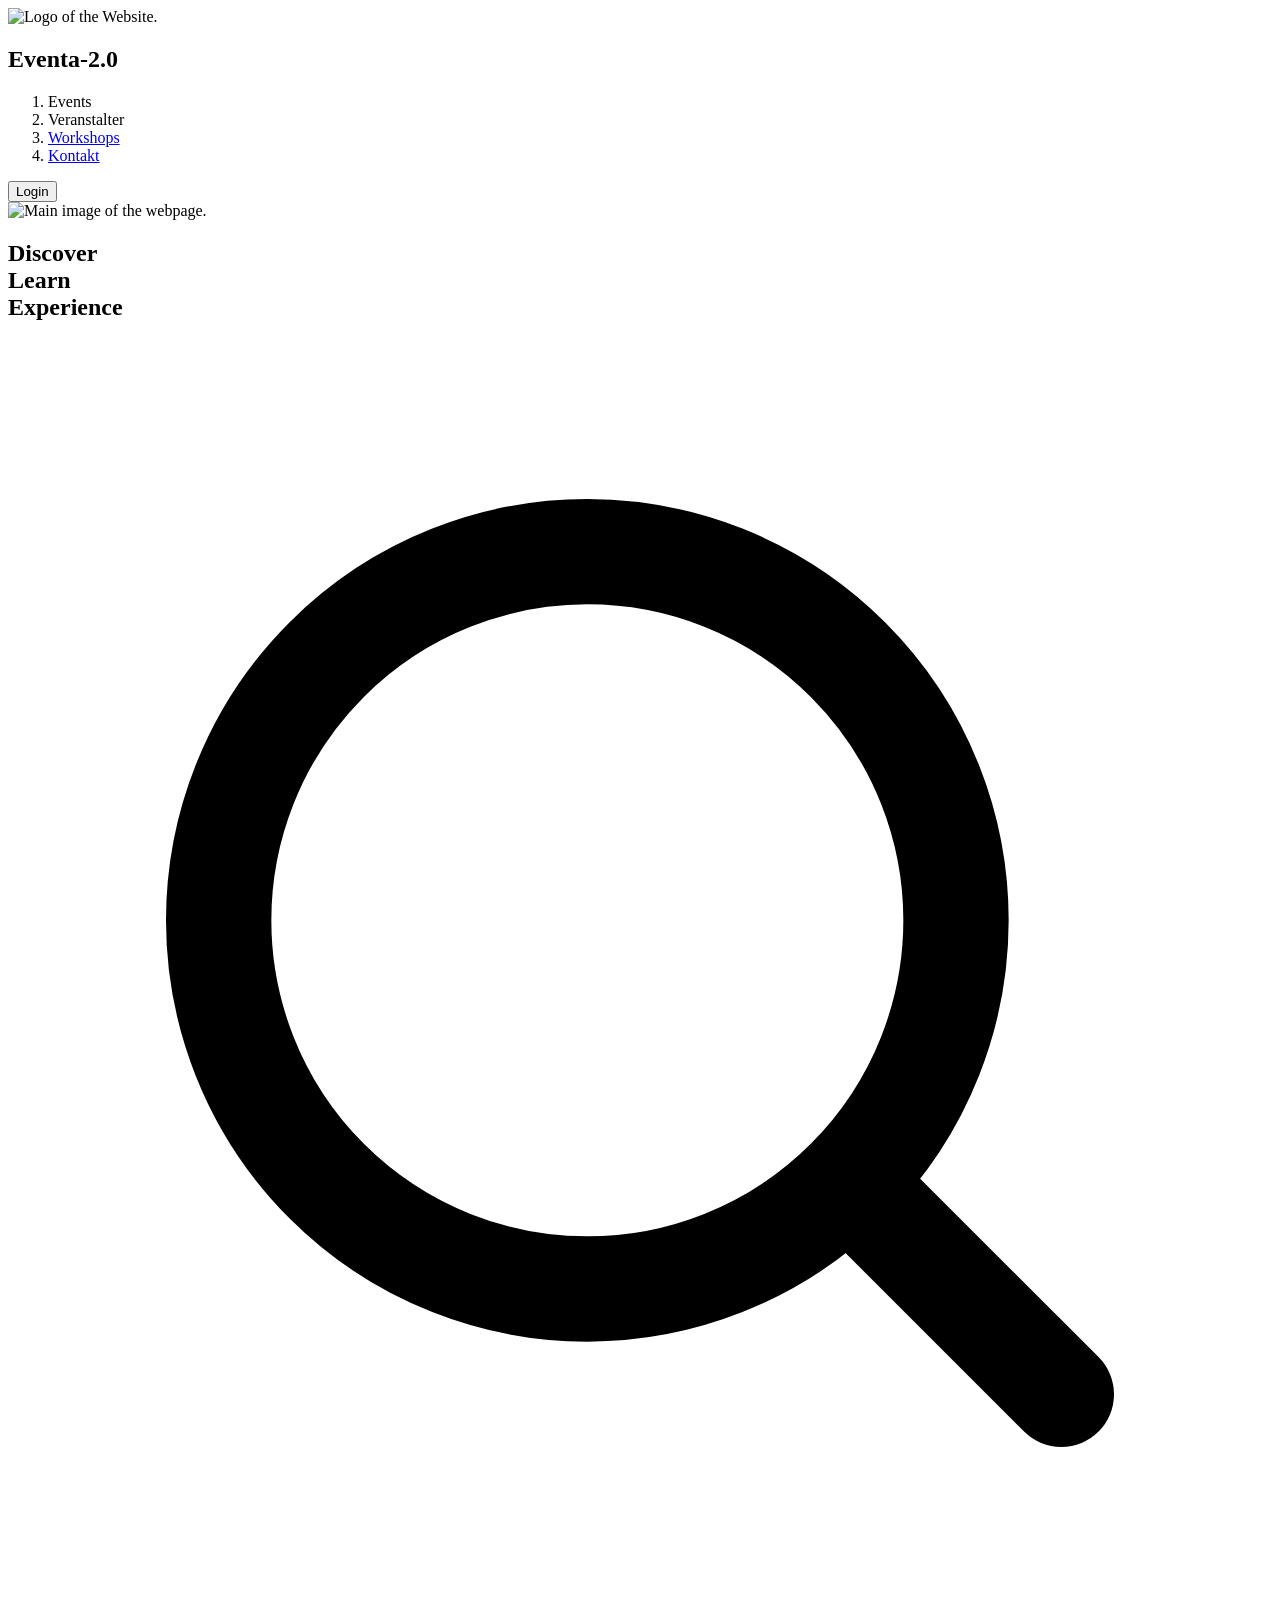
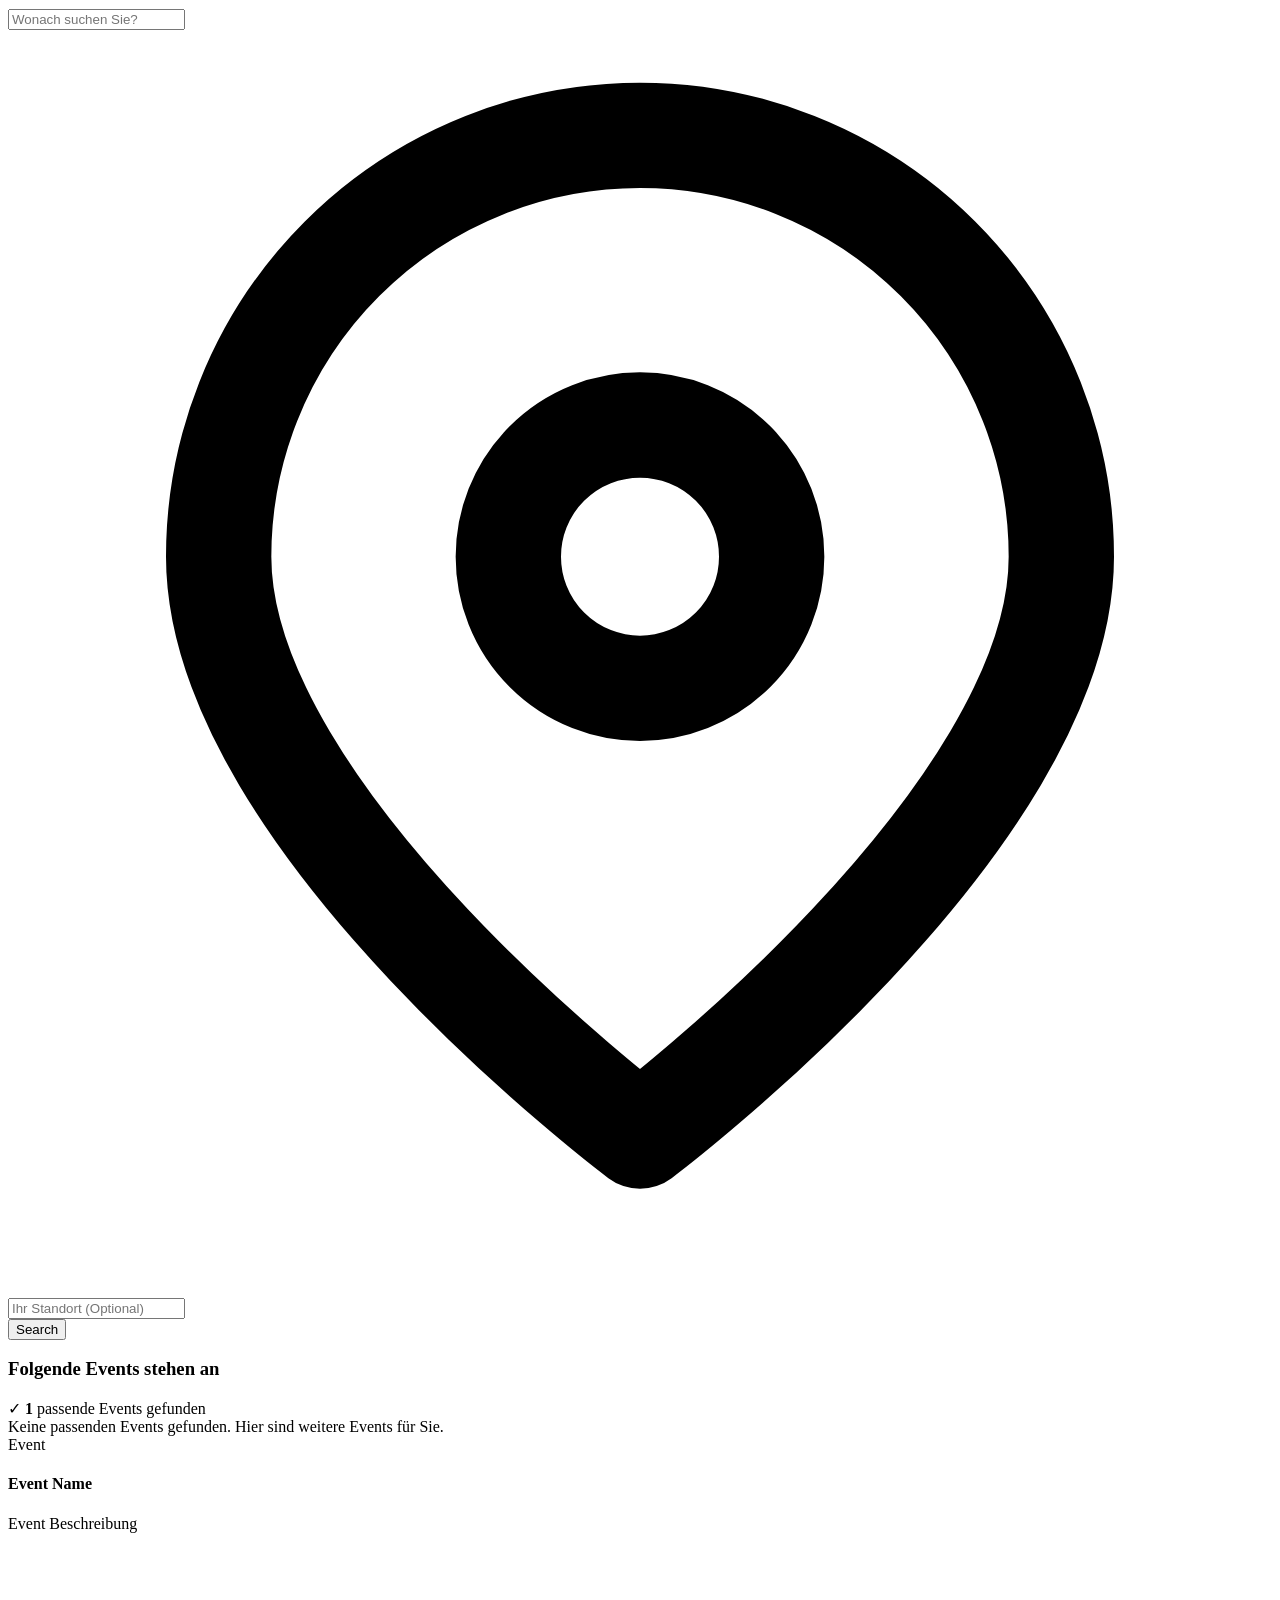
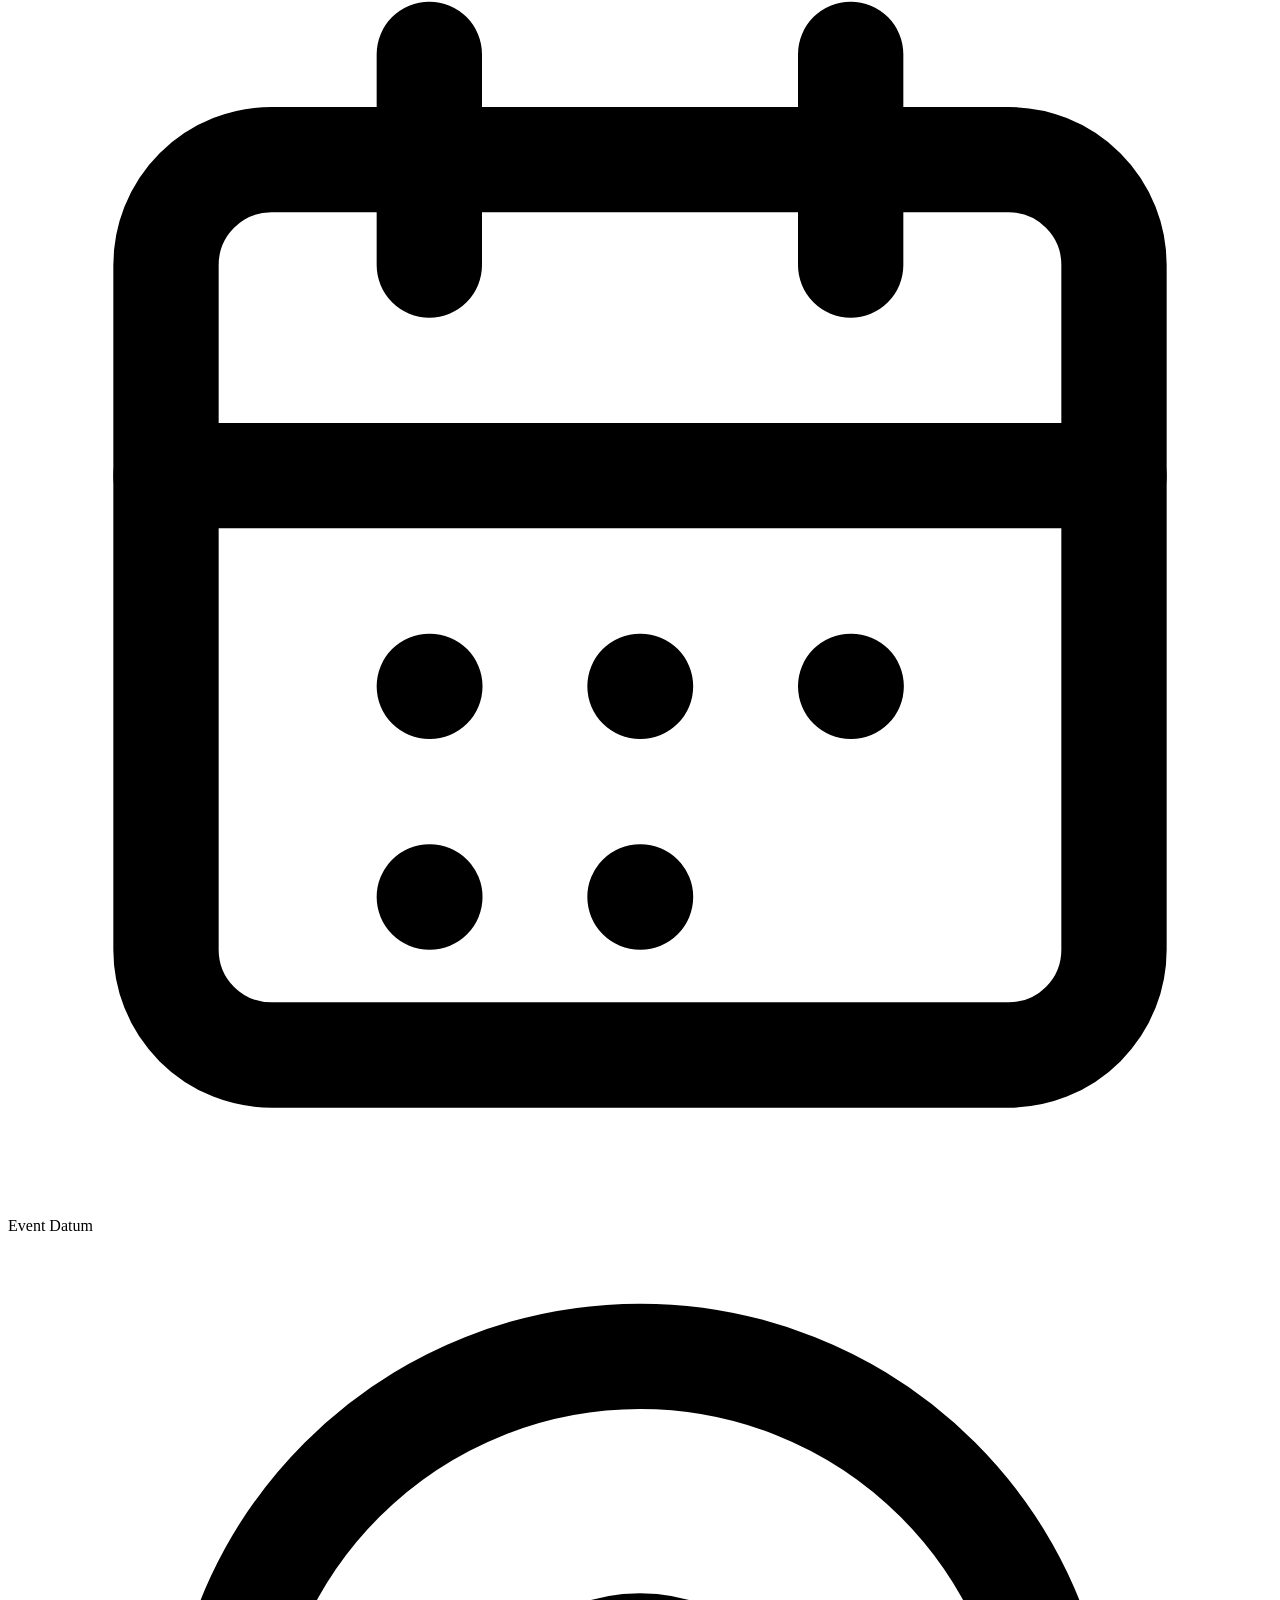
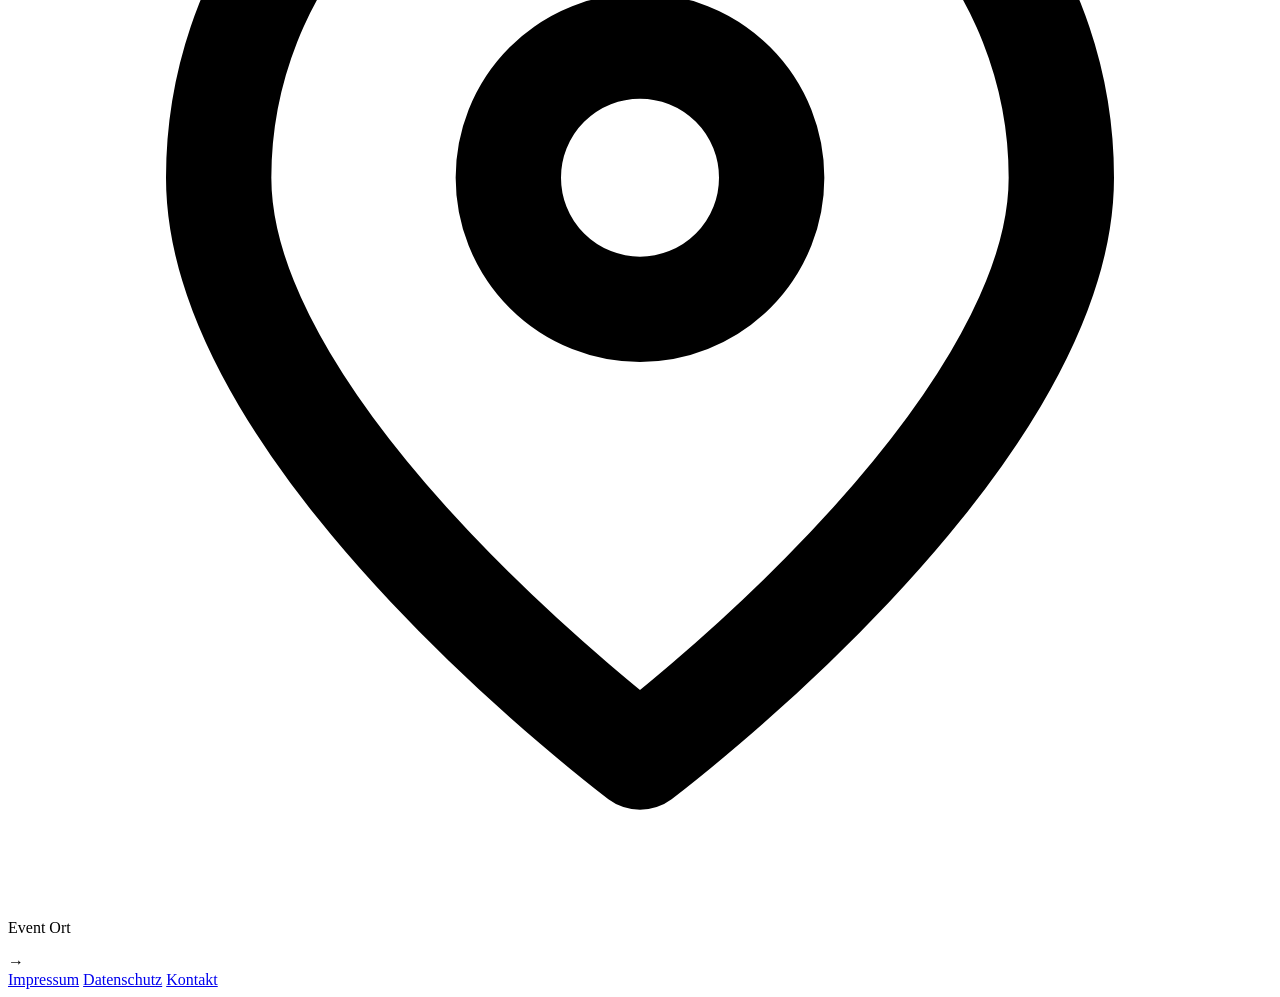
==== Start-Service/src/main/resources/templates/index.html @ 4a1d787e "Start-Service_Renamed User-Service to Start-Service" ====
<!doctype html>
<html lang="en">
<head>
    <meta charset="UTF-8">
    <meta name="viewport" content="width=device-width, initial-scale=1">
    <title>Document</title>
    <link rel="stylesheet" th:href="@{/index/style.css}">
</head>
<body>
<nav class="navbar">
    <img th:src="@{/images/logo-evntra2-0.png}" class="site-logo" alt="Logo of the Website.">
    <h1 class="main-header">
        <a th:href="@{/}">Eventa-2.0</a>
    </h1>
    <ol class="link-list">
        <li><a th:href="@{/events}">Events</a></li>
        <li><a th:href="@{/organizer}">Veranstalter</a></li>
        <li><a href="#">Workshops</a></li>
        <li><a href="#">Kontakt</a></li>
    </ol>
    <button class="login-btn" type="submit">
        <a th:href="@{/login}">Login</a>
    </button>
</nav>
<div class="main-image">
    <img th:src="@{/images/main-image.png}" class="main-image-photo" alt="Main image of the webpage.">
    <div class="hero-content">
        <h2 class="on-image-header">
            Discover<br>
            Learn<br>
            Experience
        </h2>
        <div class="search-container">
            <form th:action="@{/events/search}" th:object="${searchForm}" method="POST" class="search-form">
                <div class="search-field search-field-keyword">
                    <svg class="search-icon"
                         xmlns="http://www.w3.org/2000/svg"
                         viewBox="0 0 24 24"
                         fill="none"
                         stroke="currentColor"
                         stroke-width="2"
                         stroke-linecap="round"
                         stroke-linejoin="round"
                         aria-hidden="true">
                        <circle cx="11" cy="11" r="7"></circle>
                        <path d="m20 20-4-4"></path>
                    </svg>
                    <input type="text" th:field="*{search}" placeholder="Wonach suchen Sie?" autocomplete="off">
                </div>
                <div class="search-field search-field-location">
                    <svg class="location-icon"
                         xmlns="http://www.w3.org/2000/svg"
                         viewBox="0 0 24 24"
                         fill="none"
                         stroke="currentColor"
                         stroke-width="2"
                         stroke-linecap="round"
                         stroke-linejoin="round"
                         aria-hidden="true">
                        <path d="M20 10c0 5-8 11-8 11S4 15 4 10a8 8 0 1 1 16 0Z"></path>
                        <circle cx="12" cy="10" r="2.5"></circle>
                    </svg>
                    <input type="text" th:field="*{location}" placeholder="Ihr Standort (Optional)" autocomplete="off">
                </div>
                <button type="submit" class="search-button">
                    Search
                </button>
            </form>
        </div>
    </div>
</div>
<div class="current-event-list">
    <h3 class="evnt-list-header">Folgende Events stehen an</h3>
    <div class="section-divider" aria-hidden="true"></div>
    <div class="search-result-notice" th:if="${searchSubmitted and searchResultCount > 0}" role="status">
        <span class="search-result-icon" aria-hidden="true">✓</span>
        <span><strong th:text="${searchResultCount}">1</strong> passende Events gefunden</span>
    </div>
    <div class="search-result-notice search-result-notice-empty" th:if="${searchSubmitted and searchResultCount == 0}"
         role="status">
        Keine passenden Events gefunden. Hier sind weitere Events für Sie.
    </div>
    <div class="event" th:each="event : ${eventList}">
        <div class="event-card-content">
            <div class="event-card-heading">
                <span class="event-label">Event</span>
                <h4 class="event-name" th:text="${event.eventName}">
                    Event Name
                </h4>
            </div>
            <p class="event-description" th:text="${event.eventDescription}">
                Event Beschreibung
            </p>
            <div class="event-details">
                <p class="event-detail event-date">
                    <svg class="event-detail-icon" xmlns="http://www.w3.org/2000/svg" viewBox="0 0 24 24" fill="none"
                         stroke="currentColor" stroke-width="2" stroke-linecap="round" stroke-linejoin="round"
                         aria-hidden="true">
                        <rect x="3" y="4" width="18" height="17" rx="2"></rect>
                        <path d="M16 2v4M8 2v4M3 10h18"></path>
                        <path d="M8 14h.01M12 14h.01M16 14h.01M8 18h.01M12 18h.01"></path>
                    </svg>
                    <span th:text="${event.eventDate}">Event Datum</span>
                </p>
                <p class="event-detail event-location">
                    <svg class="event-detail-icon" xmlns="http://www.w3.org/2000/svg" viewBox="0 0 24 24" fill="none"
                         stroke="currentColor" stroke-width="2" stroke-linecap="round" stroke-linejoin="round"
                         aria-hidden="true">
                        <path d="M20 10c0 5-8 11-8 11S4 15 4 10a8 8 0 1 1 16 0Z"></path>
                        <circle cx="12" cy="10" r="2.5"></circle>
                    </svg>
                    <span th:text="${event.location}">Event Ort</span>
                </p>
            </div>
        </div>
        <div class="event-card-arrow" aria-hidden="true">→</div>
    </div>
</div>
<footer class="footer">
    <a href="#">Impressum</a>
    <a href="#">Datenschutz</a>
    <a href="#">Kontakt</a>
</footer>
<script>
    document.addEventListener('DOMContentLoaded', function () {
        const query = document.querySelector('.search-field-keyword input')?.value?.trim();
        if (!query) return;

        const escapedQuery = query.replace(/[.*+?^${}()|[\]\\]/g, '\\$&');
        const matcher = new RegExp('(' + escapedQuery + ')', 'gi');
        const searchableFields = document.querySelectorAll('.event-name, .event-description, .event-location span');

        searchableFields.forEach(function (field) {
            const text = field.textContent;
            if (matcher.test(text)) {
                const parts = text.split(matcher);
                field.replaceChildren();
                parts.forEach(function (part, index) {
                    if (index % 2 === 1) {
                        const match = document.createElement('mark');
                        match.className = 'search-match';
                        match.textContent = part;
                        field.appendChild(match);
                    } else {
                        field.appendChild(document.createTextNode(part));
                    }
                });
            }
            matcher.lastIndex = 0;
        });
    });
</script>
</body>
</html>
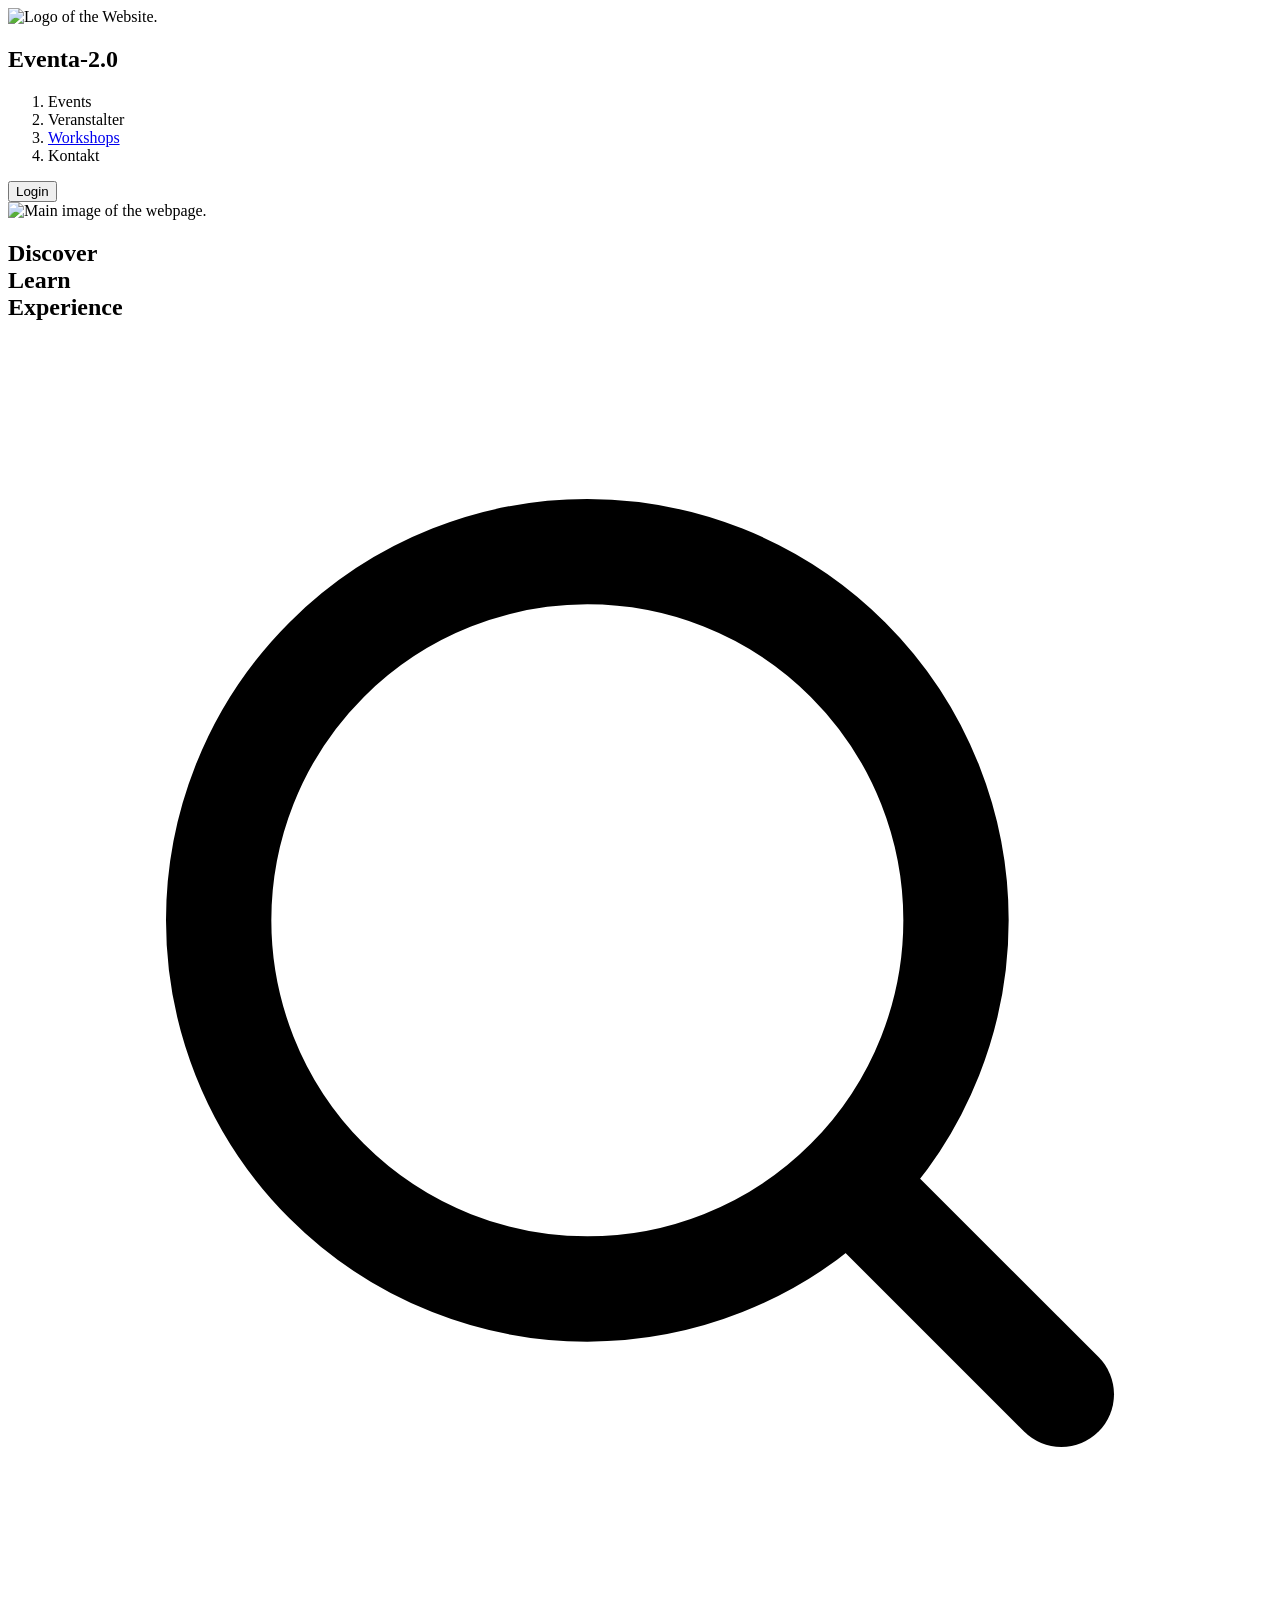
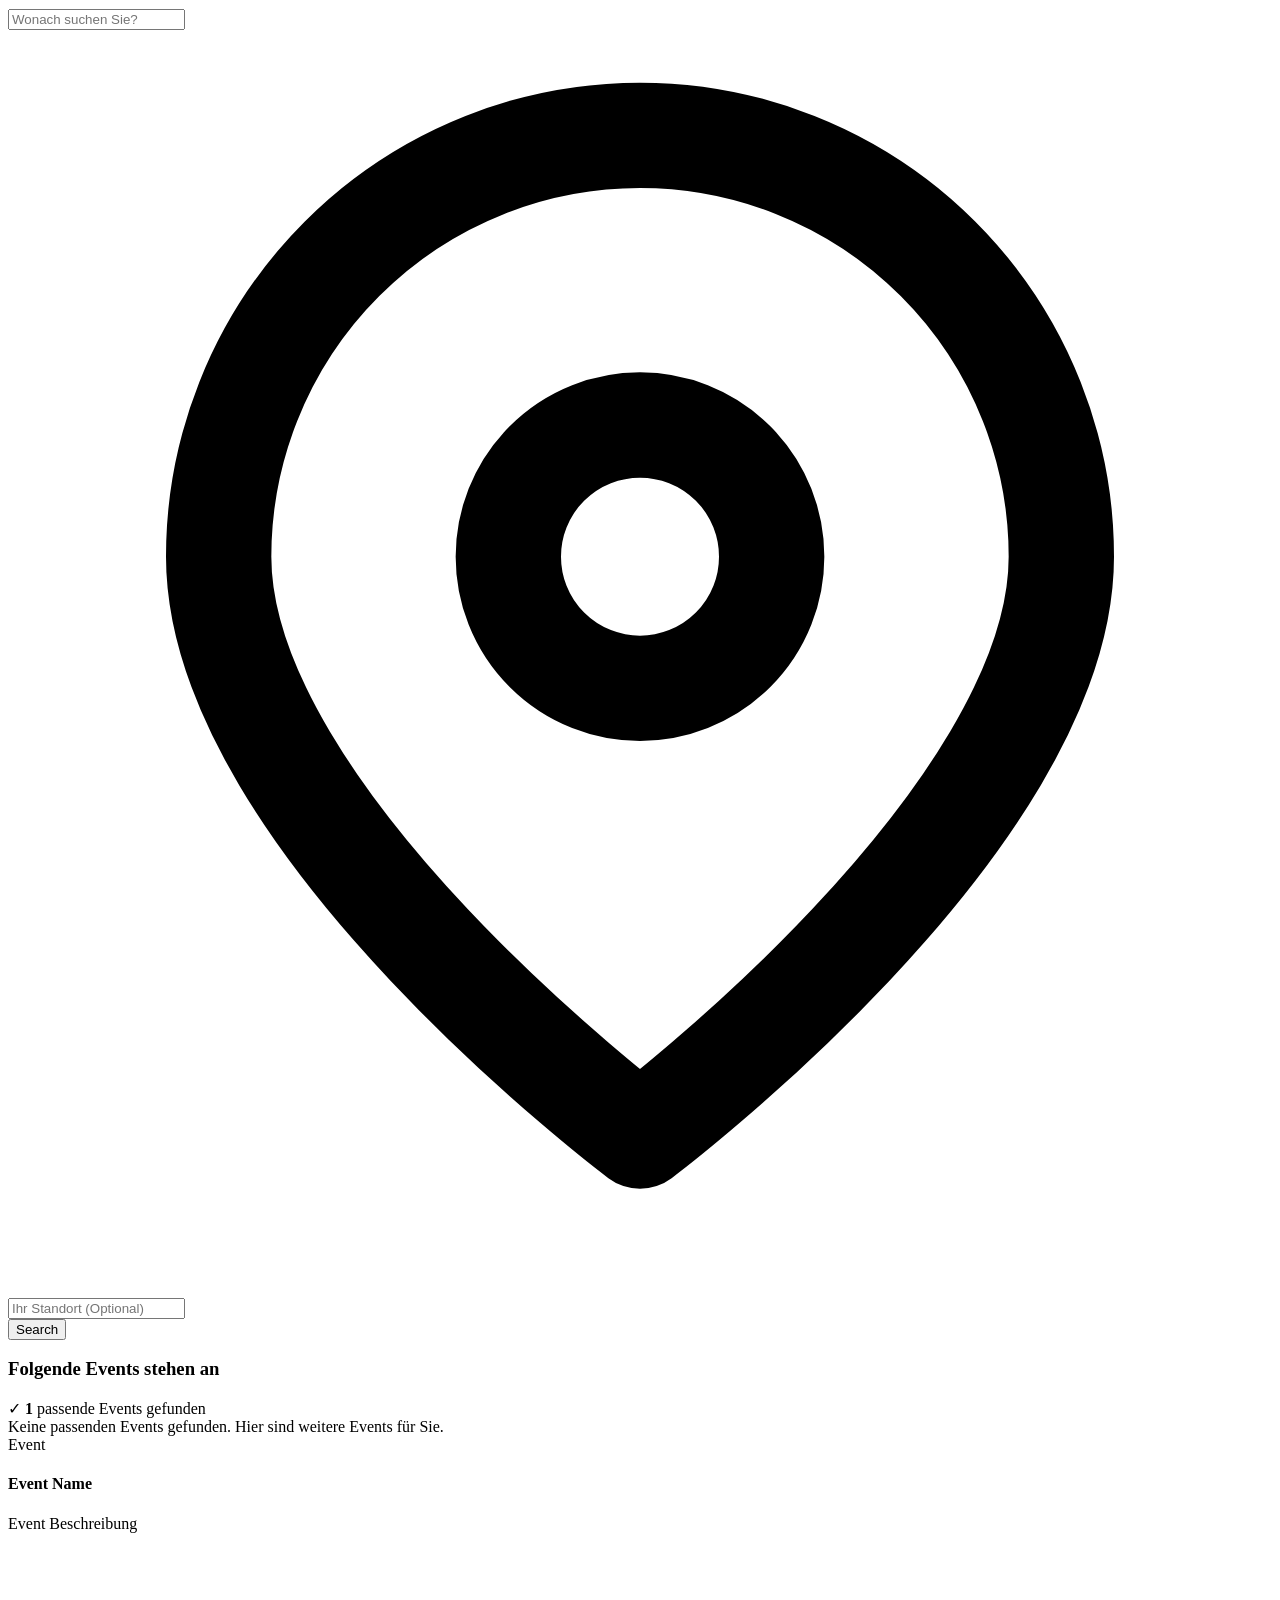
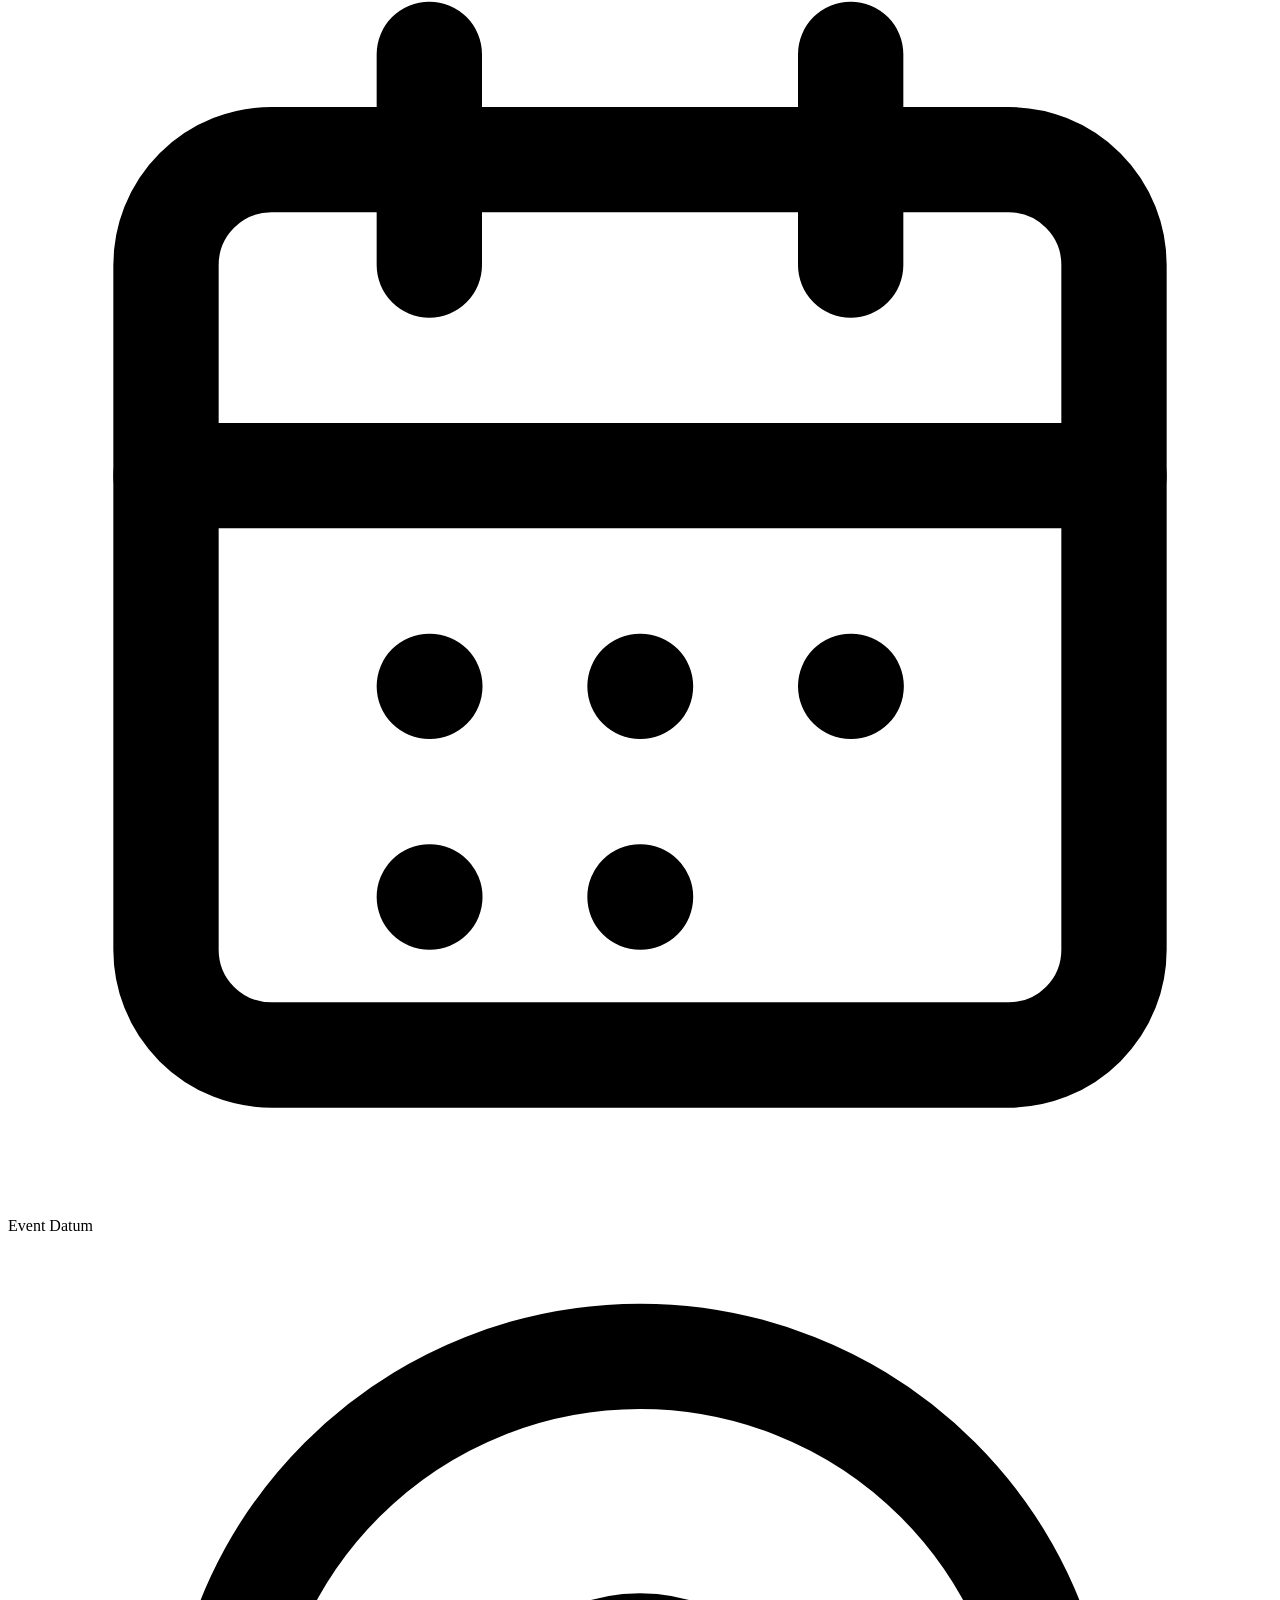
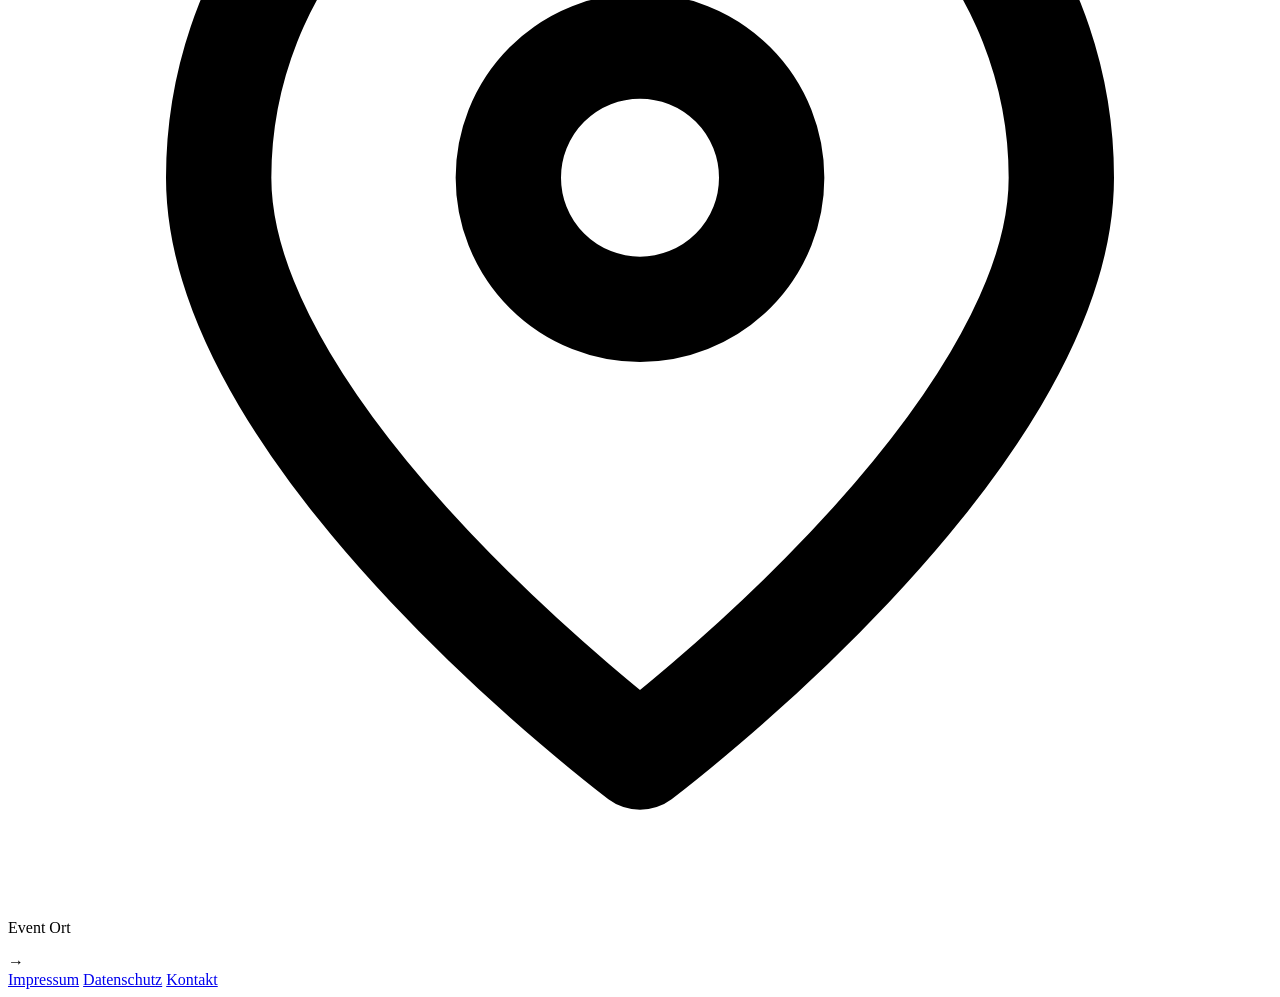
==== commit 5d2e6963: "Start-Service_Added Contact page" ====
--- a/Start-Service/src/main/resources/templates/index.html
+++ b/Start-Service/src/main/resources/templates/index.html
@@ -16,7 +16,7 @@
         <li><a th:href="@{/events}">Events</a></li>
         <li><a th:href="@{/organizer}">Veranstalter</a></li>
         <li><a href="#">Workshops</a></li>
-        <li><a href="#">Kontakt</a></li>
+        <li><a th:href="@{/contactus}">Kontakt</a></li>
     </ol>
     <button class="login-btn" type="submit">
         <a th:href="@{/login}">Login</a>
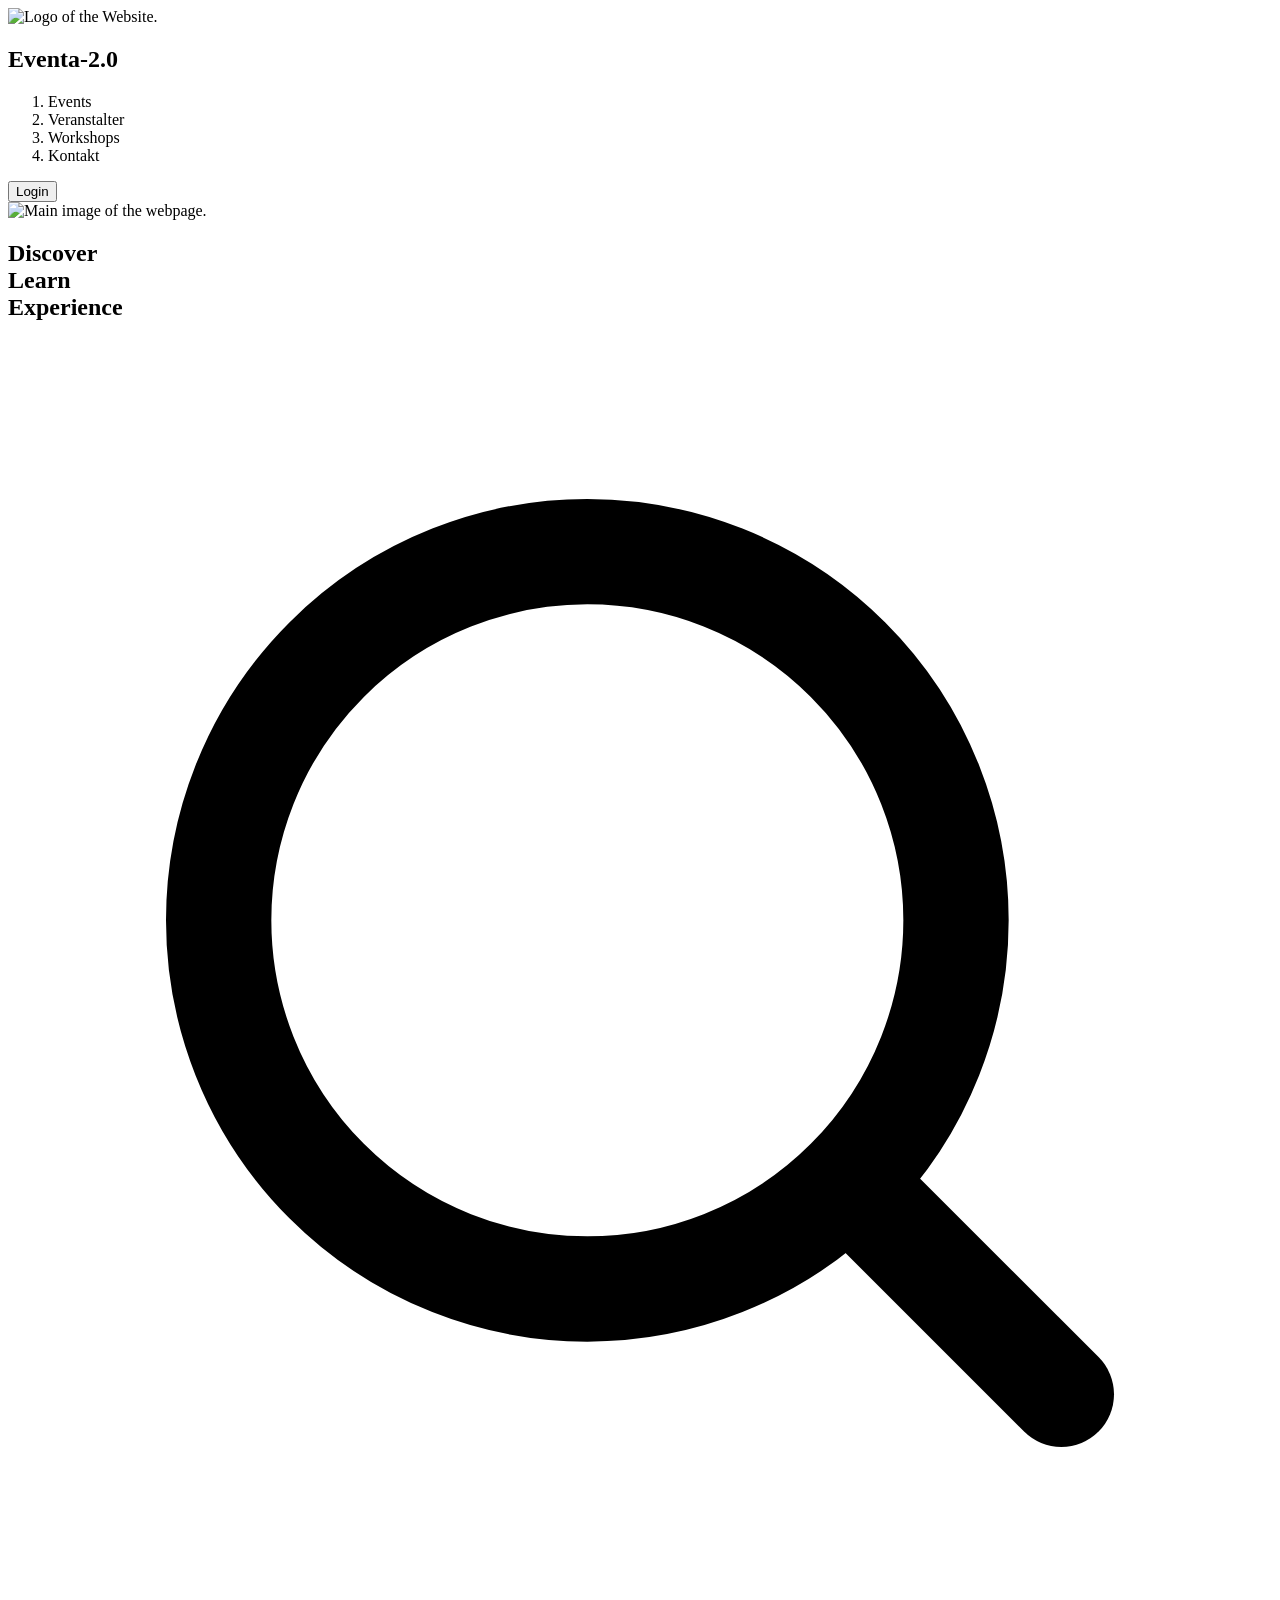
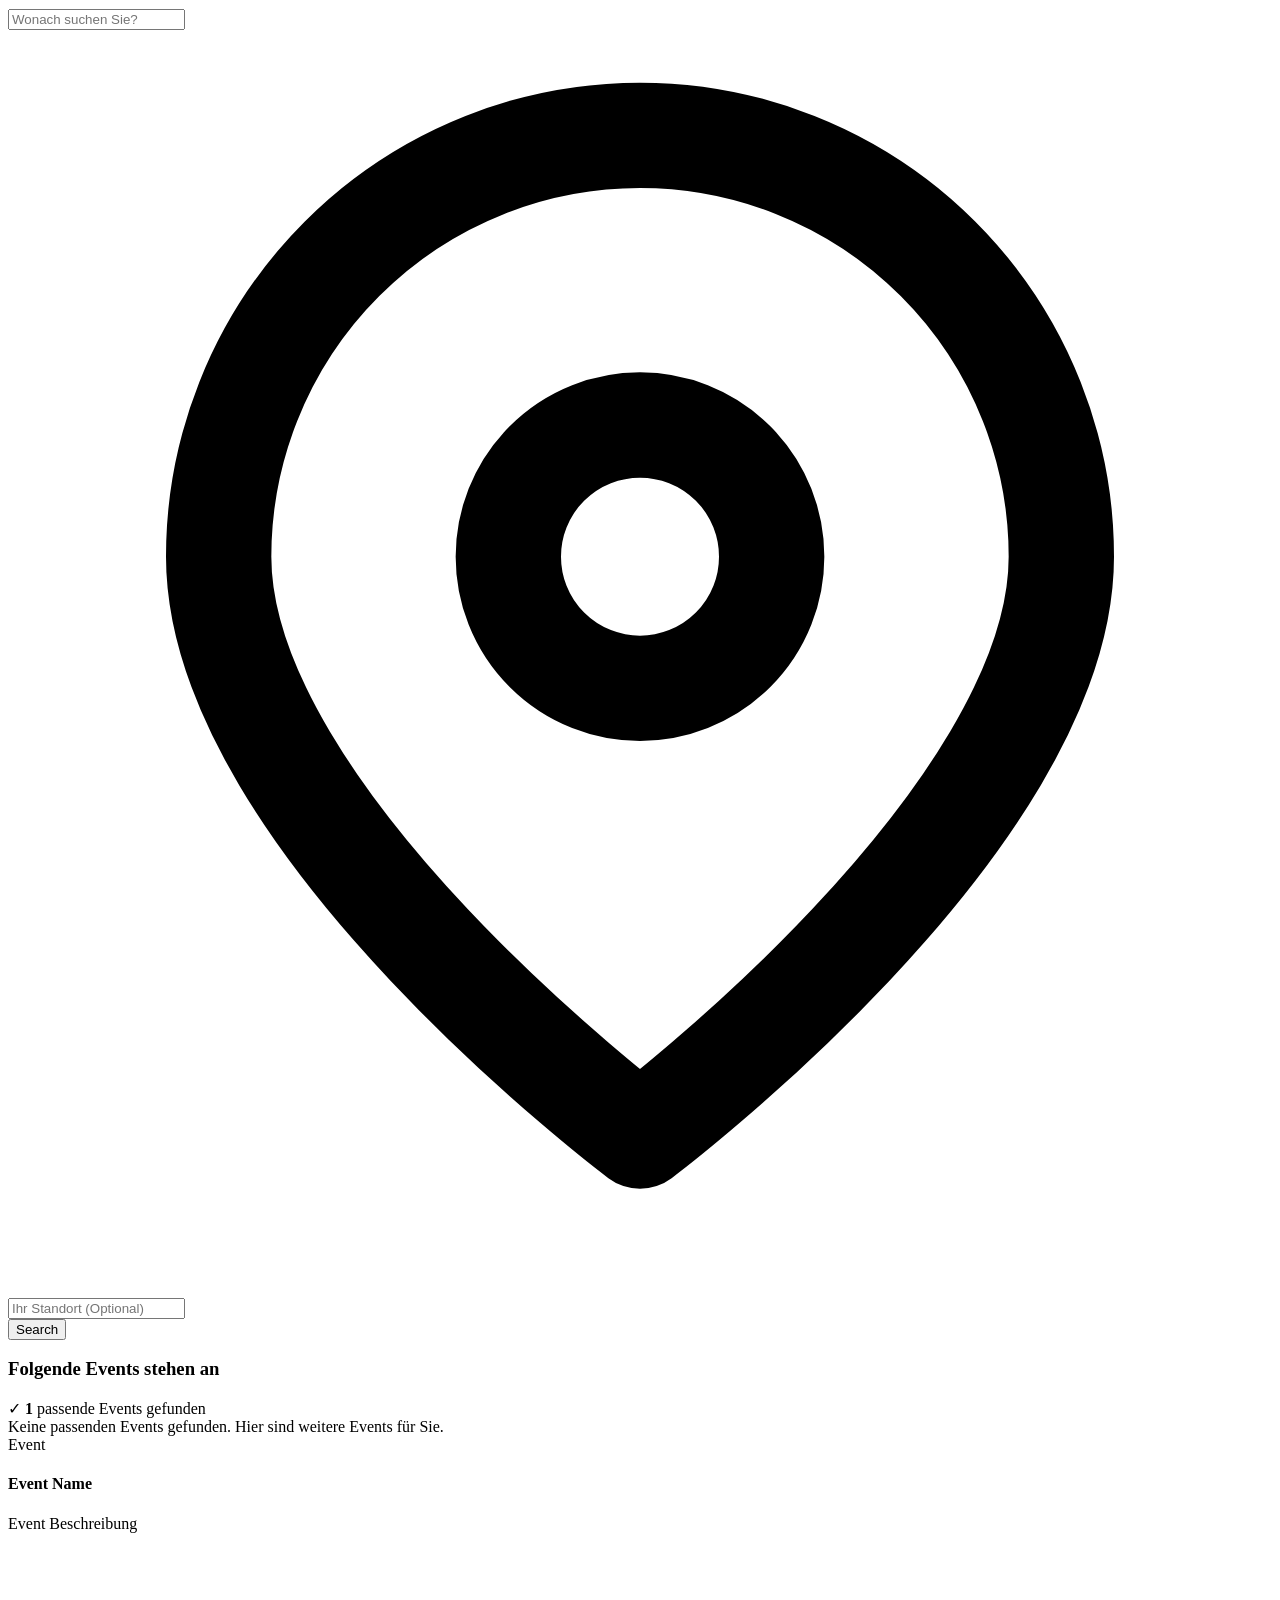
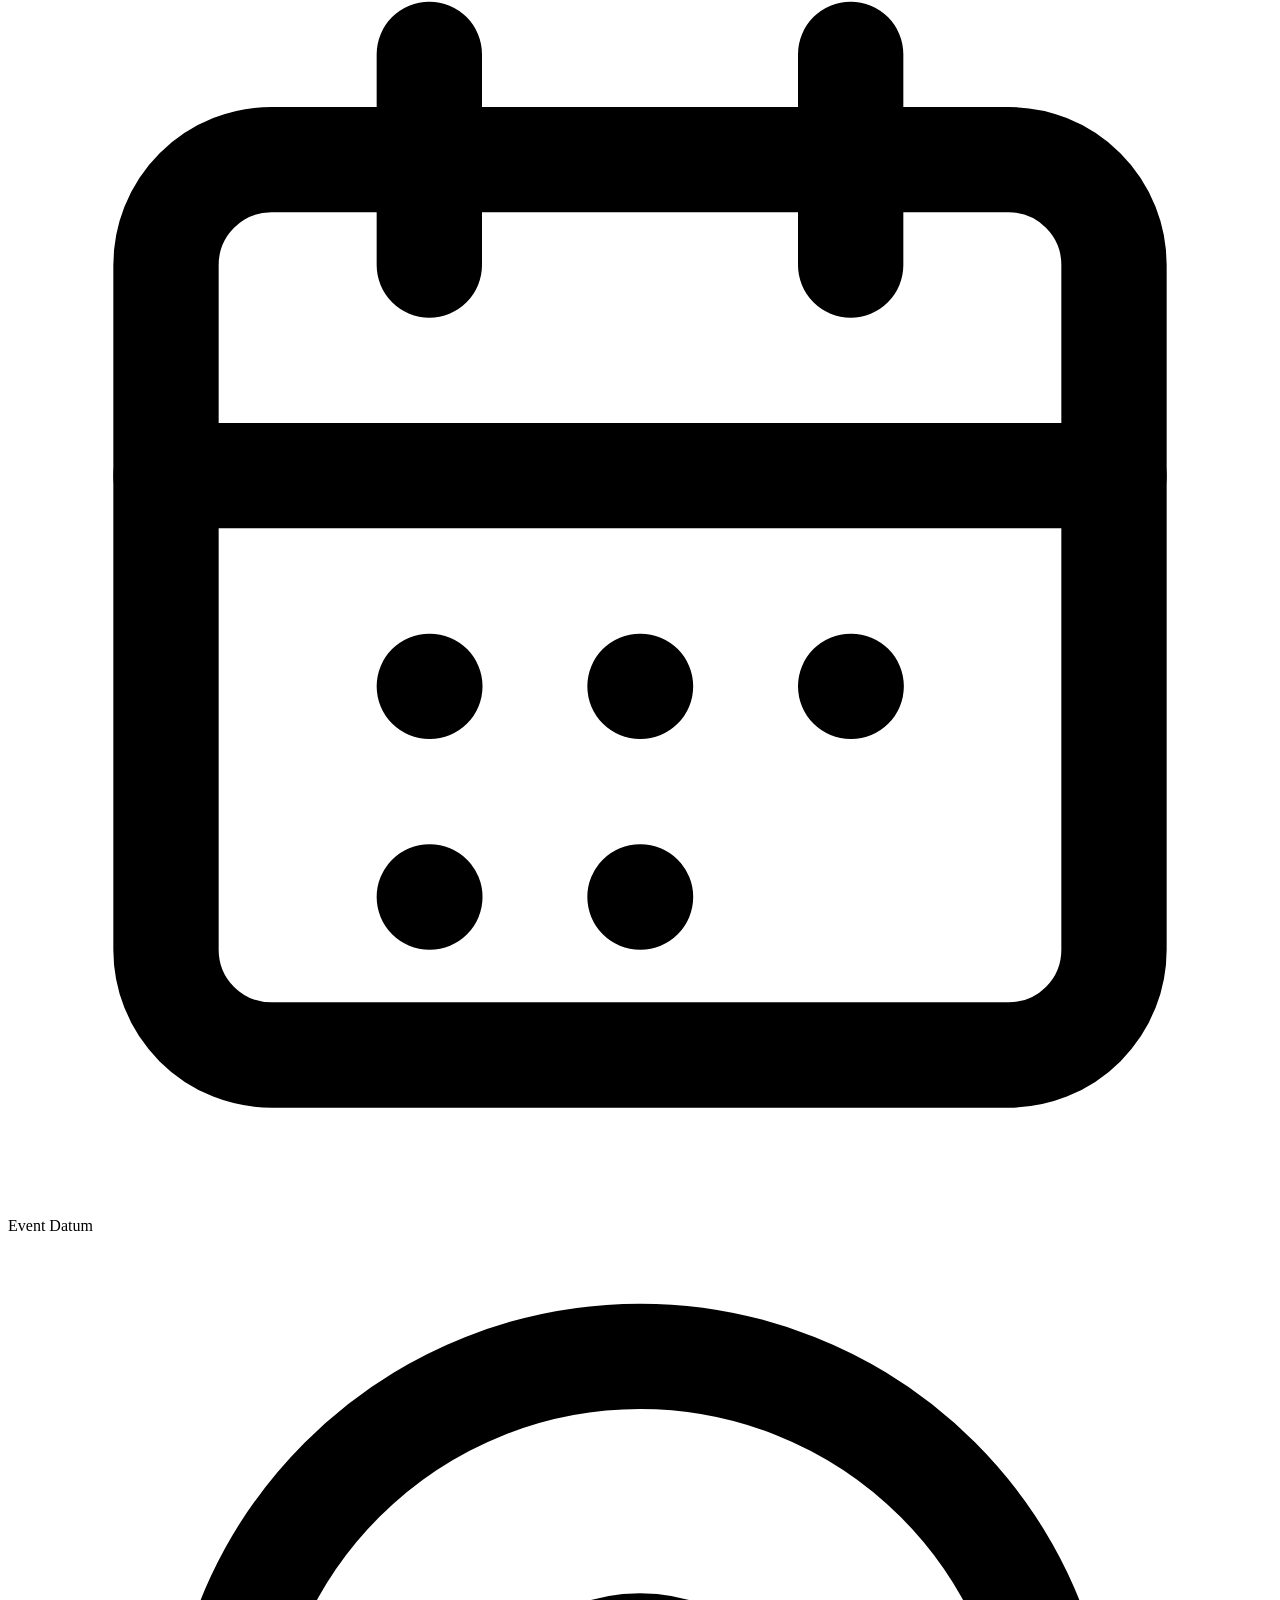
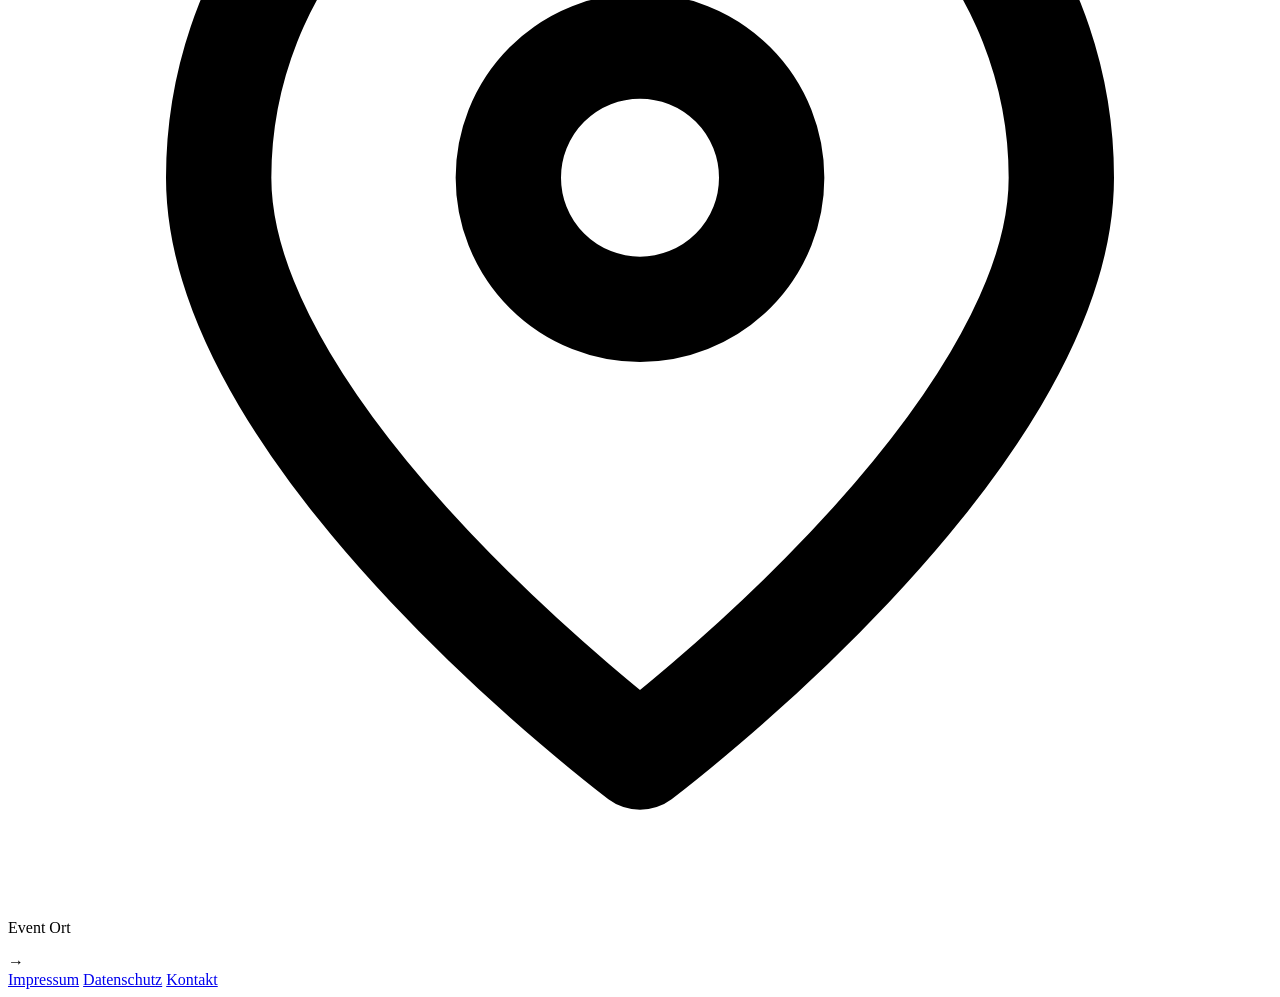
==== commit 578e1a10: "Start-Service_Reworked frontend style. Added Workshop page" ====
--- a/Start-Service/src/main/resources/templates/index.html
+++ b/Start-Service/src/main/resources/templates/index.html
@@ -15,7 +15,7 @@
     <ol class="link-list">
         <li><a th:href="@{/events}">Events</a></li>
         <li><a th:href="@{/organizer}">Veranstalter</a></li>
-        <li><a href="#">Workshops</a></li>
+        <li><a th:href="@{/workshops}">Workshops</a></li>
         <li><a th:href="@{/contactus}">Kontakt</a></li>
     </ol>
     <button class="login-btn" type="submit">
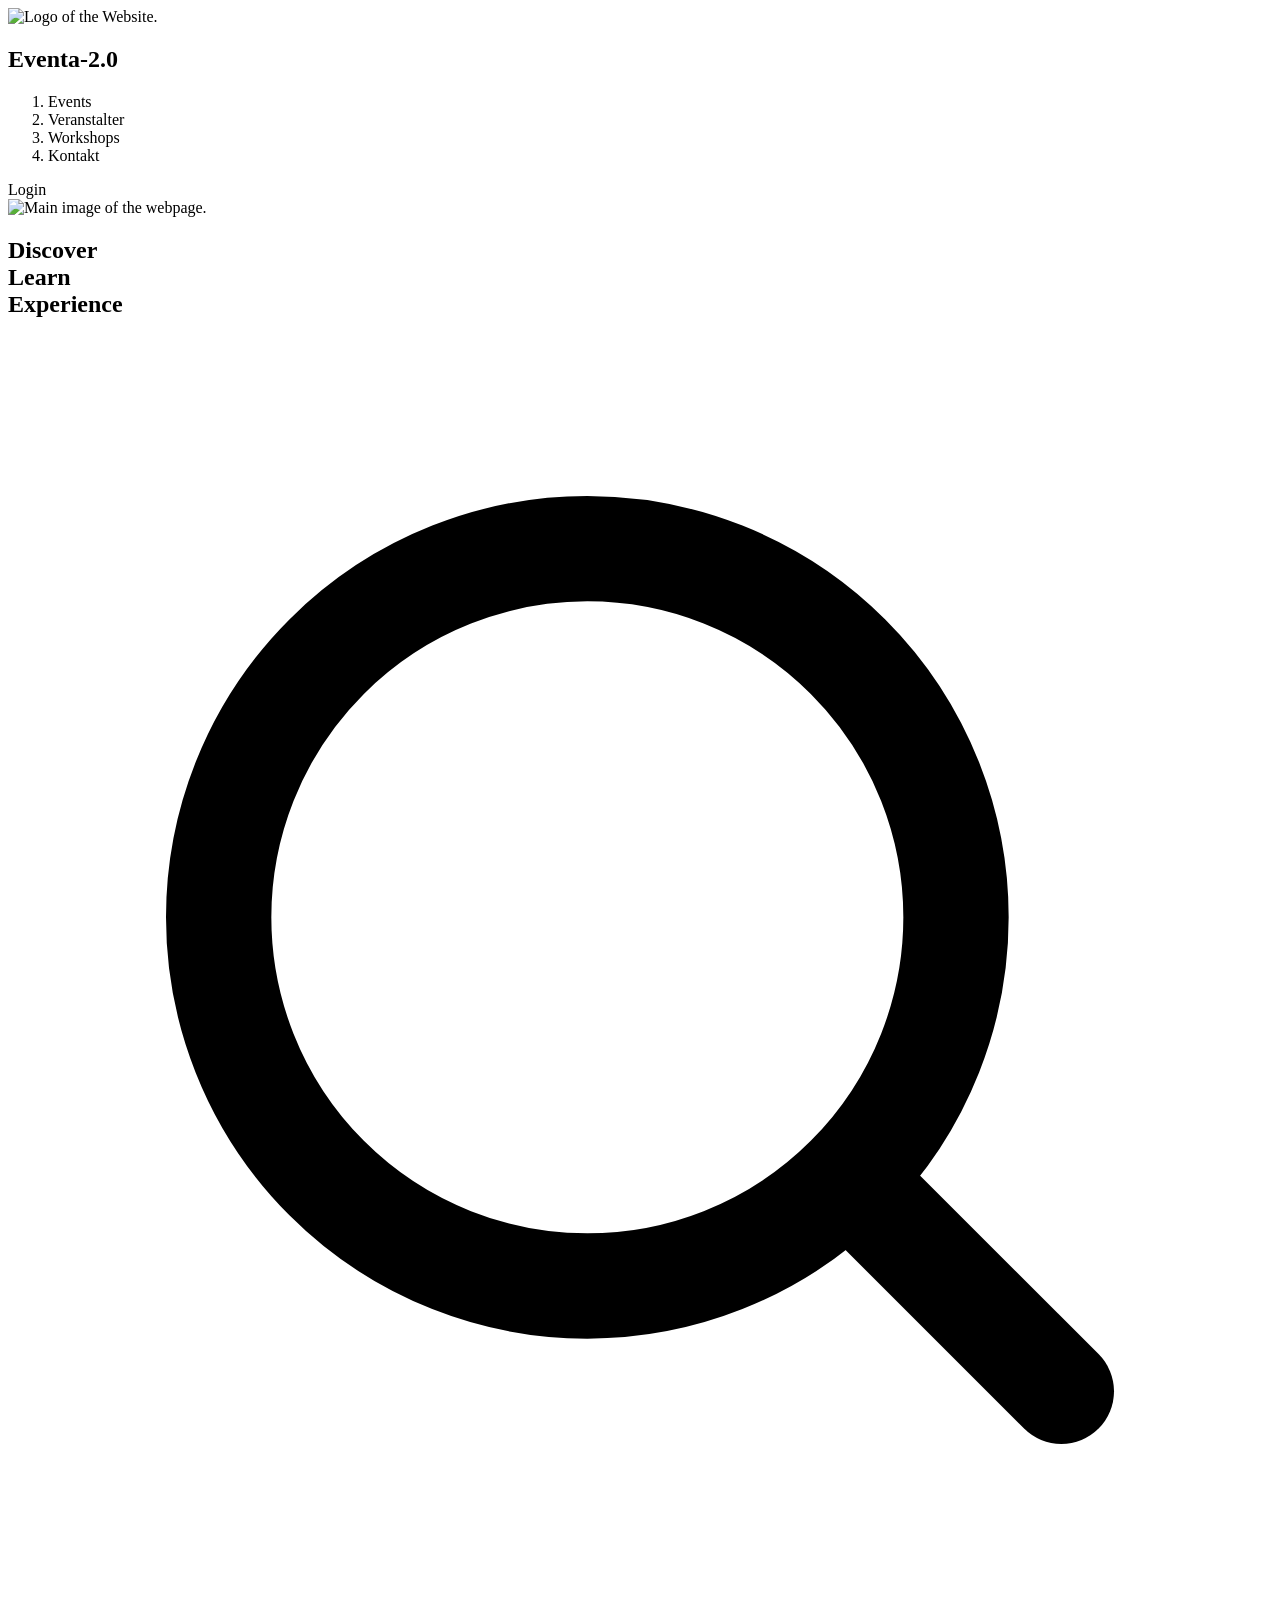
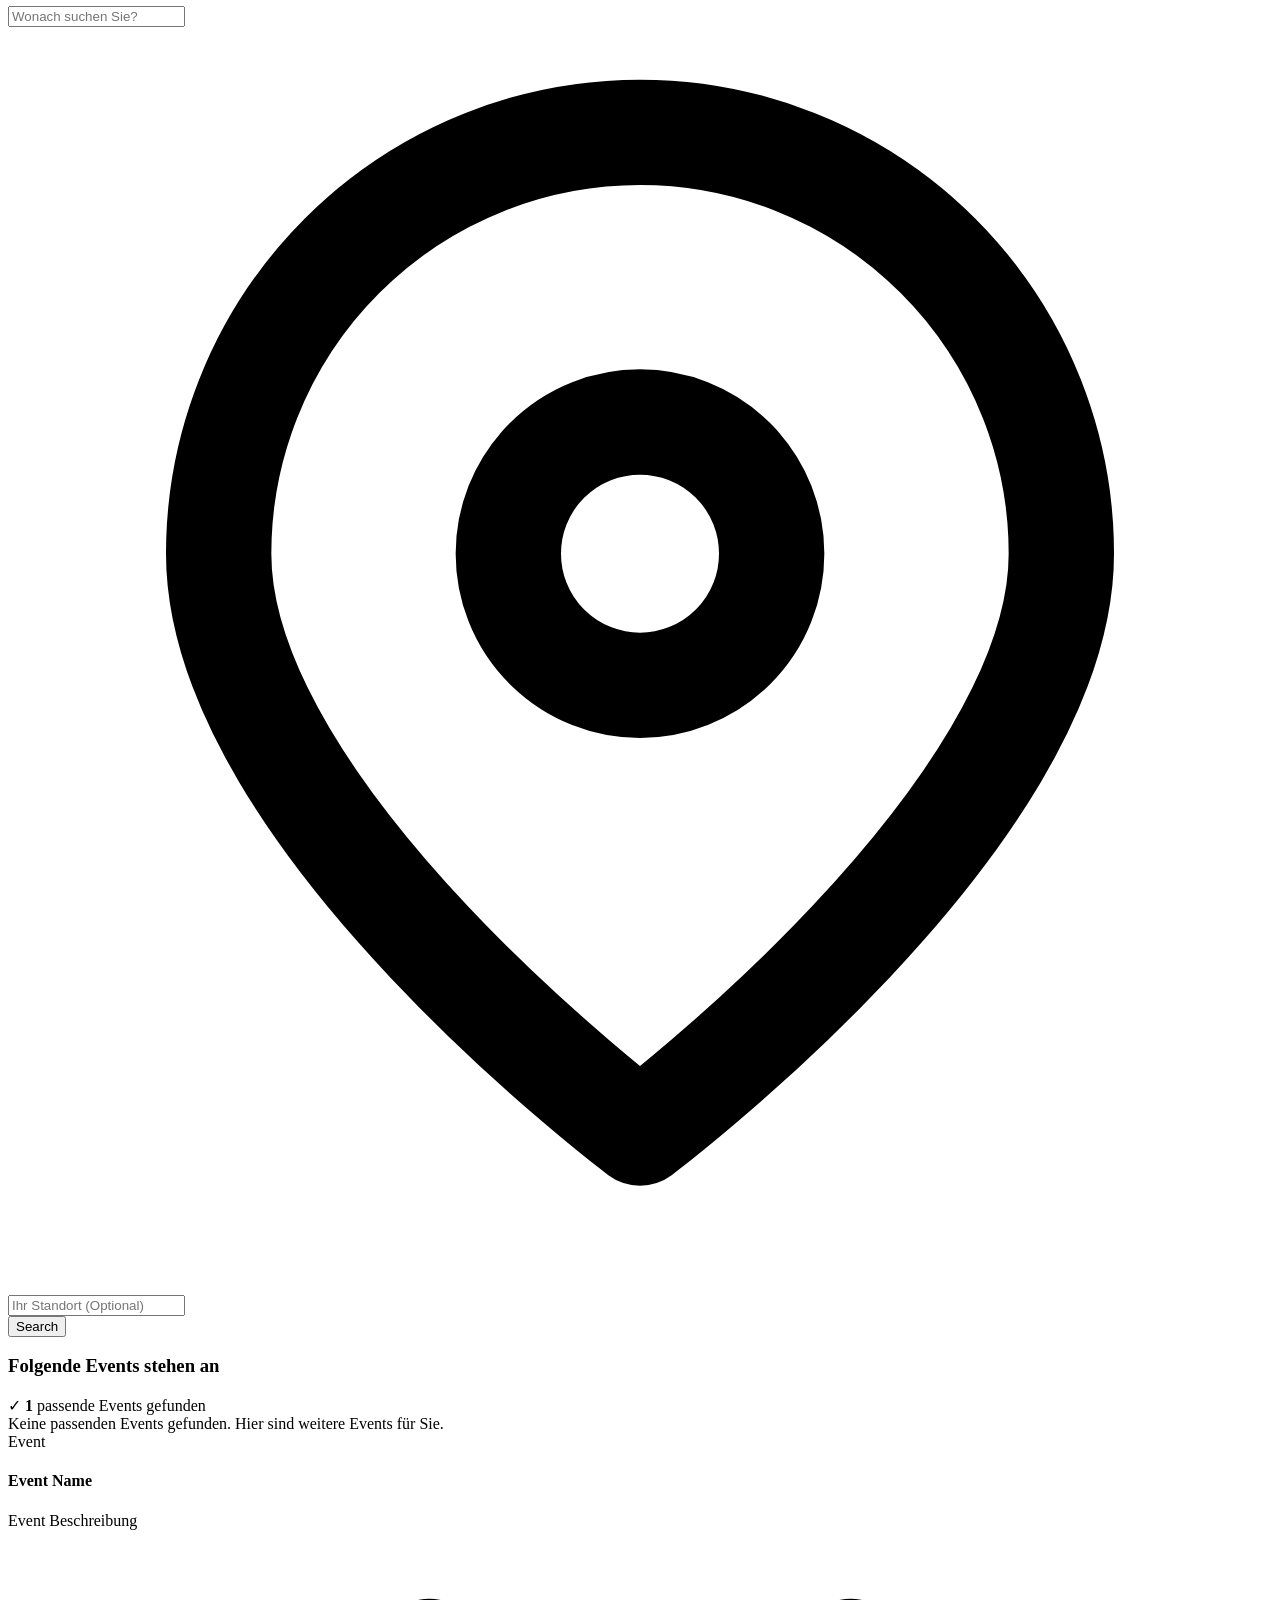
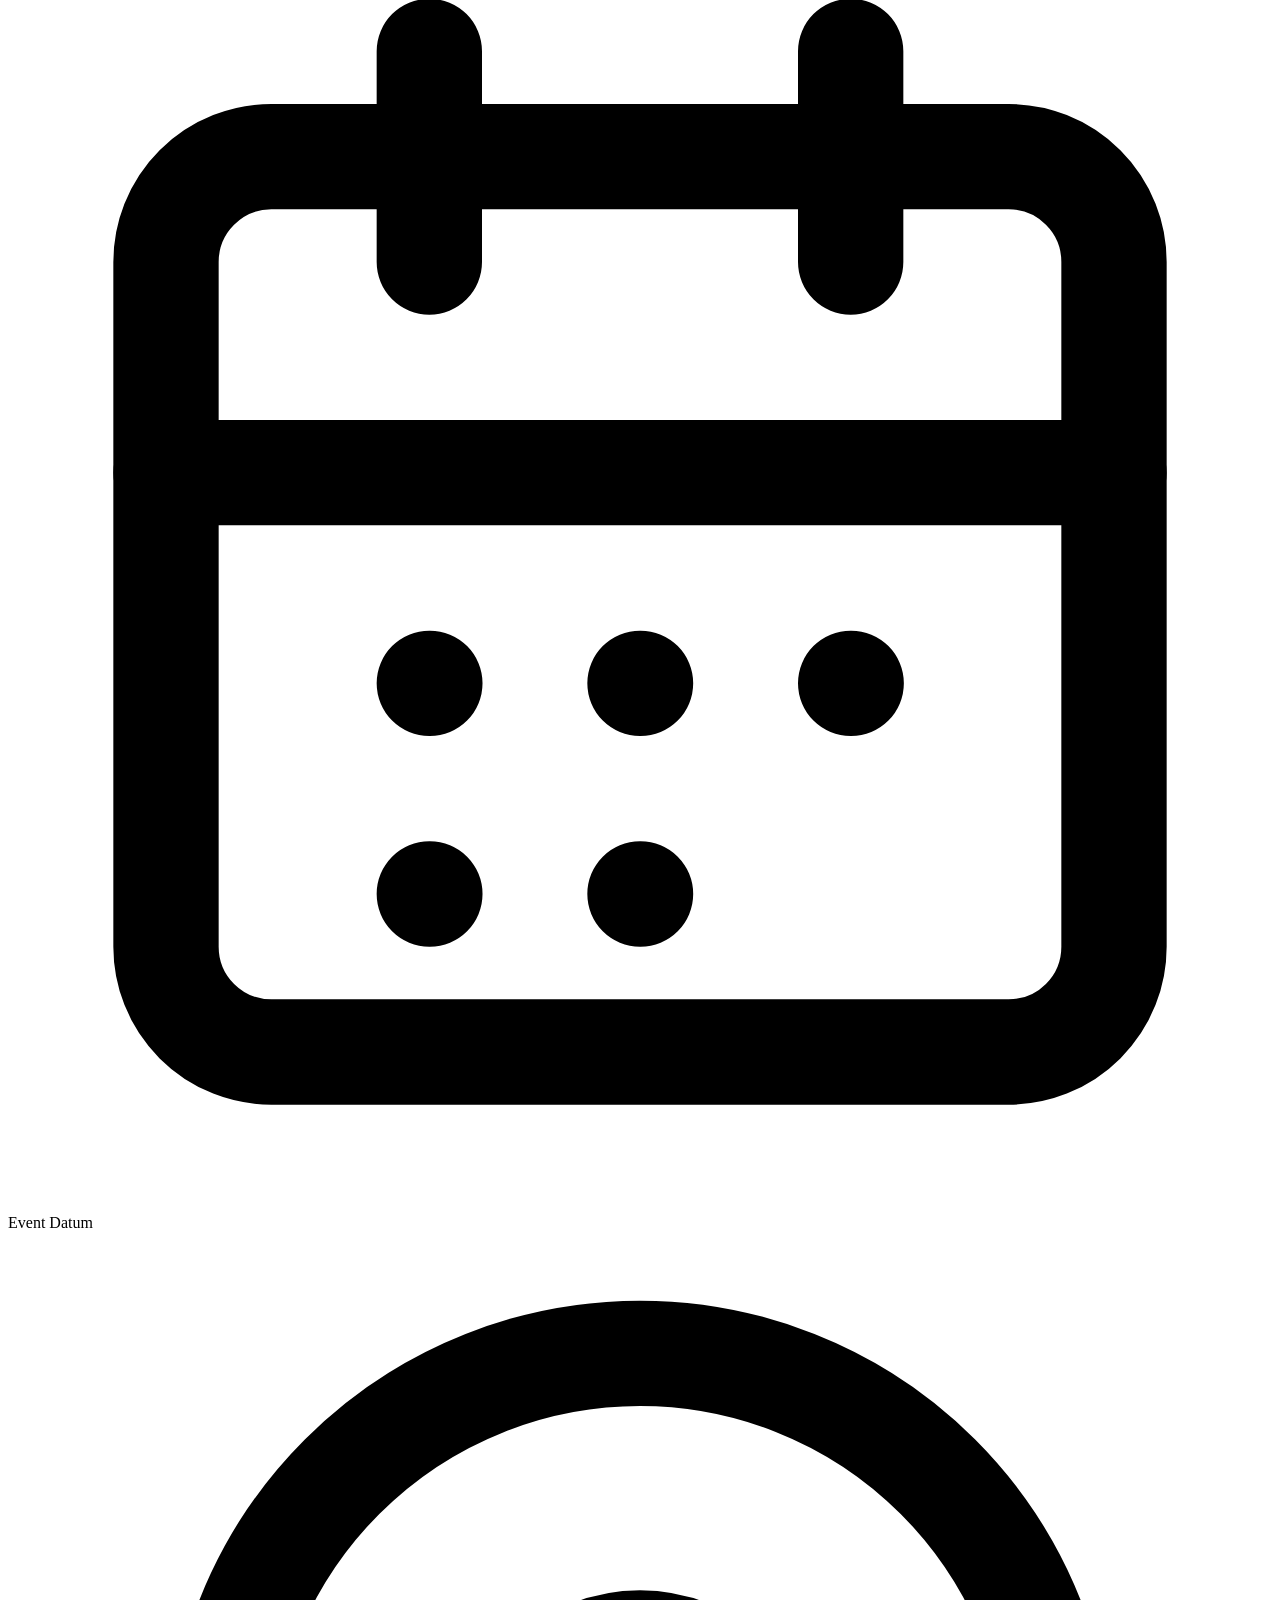
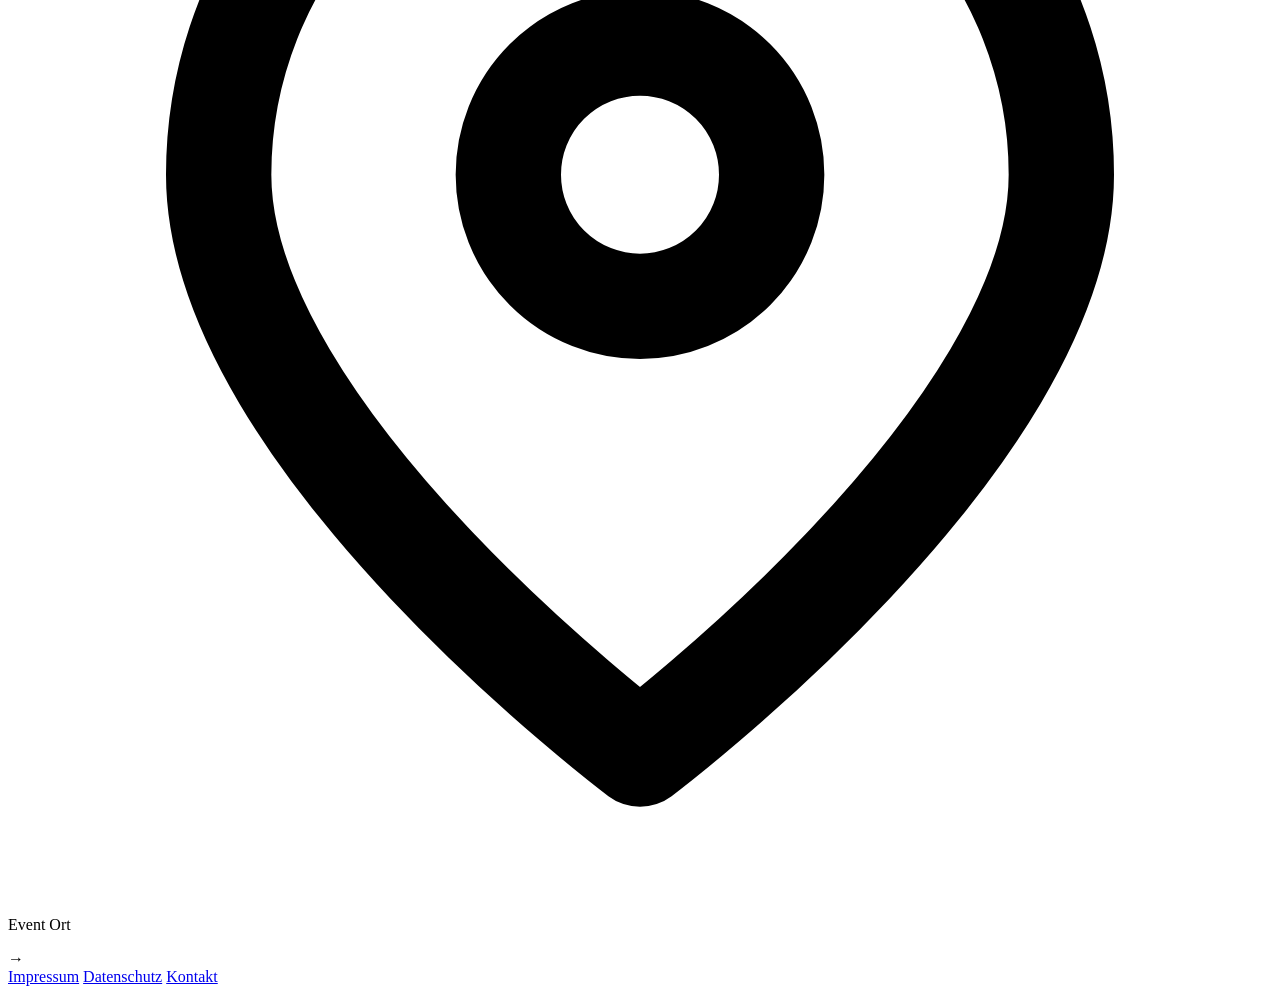
==== commit b787d1aa: "User-Service_Added Login page. Began working on login feature" ====
--- a/Start-Service/src/main/resources/templates/index.html
+++ b/Start-Service/src/main/resources/templates/index.html
@@ -18,9 +18,7 @@
         <li><a th:href="@{/workshops}">Workshops</a></li>
         <li><a th:href="@{/contactus}">Kontakt</a></li>
     </ol>
-    <button class="login-btn" type="submit">
-        <a th:href="@{/login}">Login</a>
-    </button>
+    <a class="login-btn" th:href="@{http://localhost:8082/login}">Login</a>
 </nav>
 <div class="main-image">
     <img th:src="@{/images/main-image.png}" class="main-image-photo" alt="Main image of the webpage.">
